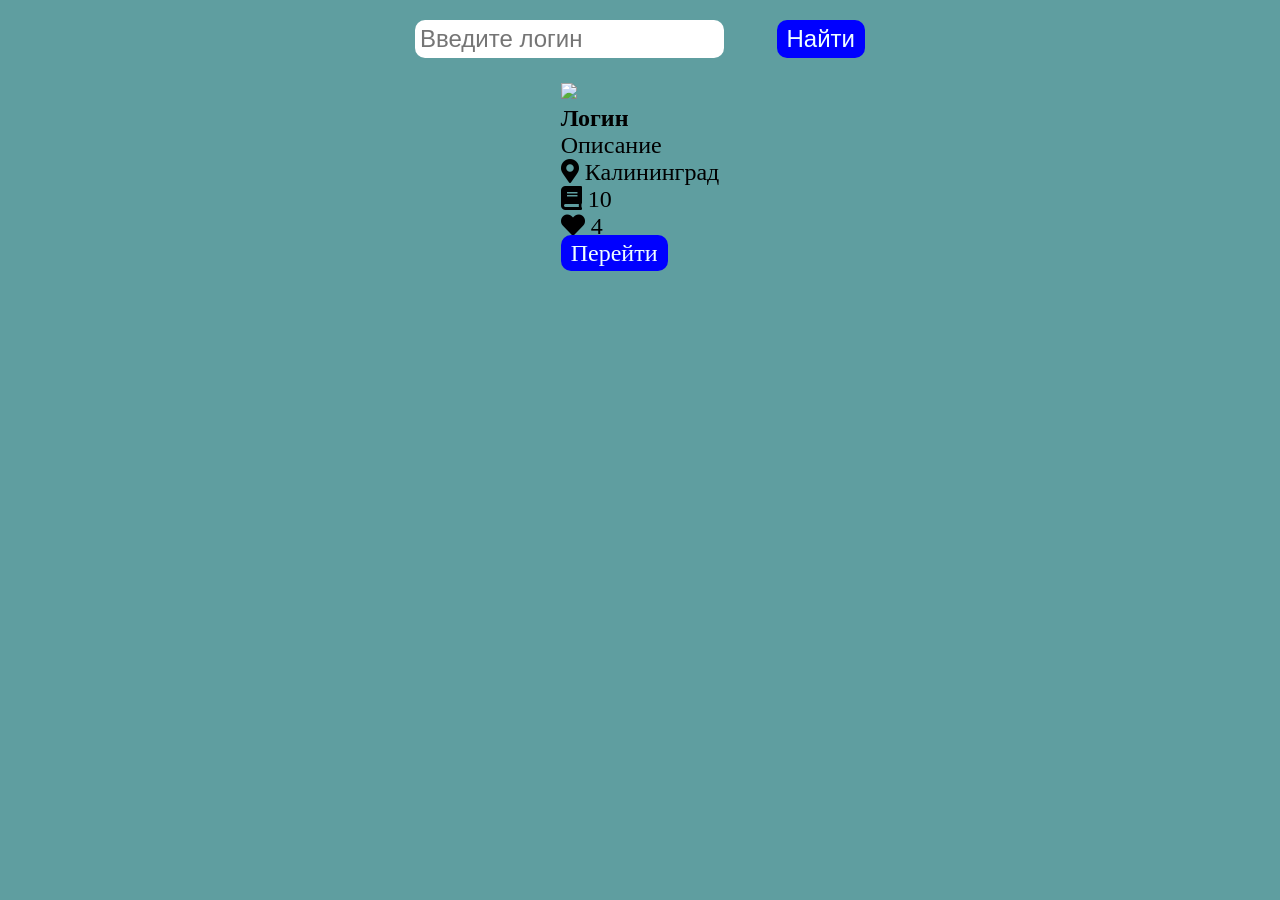
==== github/index.html @ f6780255 "github" ====
<!DOCTYPE html>
<html lang="en">
<head>
    <meta charset="UTF-8">
    <meta name="viewport" content="width=device-width, initial-scale=1.0">
    <link
            rel="stylesheet"
            href="https://pro.fontawesome.com/releases/v5.15.2/css/all.css"
        />
        <link rel="stylesheet" href="./style.css">
    <title>GitHub</title>
</head>
<body>
   <label>
    <input placeholder="Введите логин">
    <button>Найти</button>
   </label> 

   <div>
    <img src="https://avatars.githubusercontent.com/u/63047682?v=4"/>
    <h1>Логин</h1>
    <p>Описание</p>
    <nav>
        <div>
            <i class="fas fa-map-marker-alt"></i>
            <span>Калининград</span>
        </div>
        <div>
            <i class="fas fa-book"></i>
            <span>10</span>
        </div>
        <div>
            <i class="fas fa-heart"></i>
            <span>4</span>
        </div>
    </nav>
    <a href="">Перейти</a>
   </div>
</body>
</html>
---- github/style.css ----
* {
    margin: 0;
    padding: 0;
    box-sizing: border-box;
    font-size: 24px
}
body {
    background: cadetblue;
    display: flex;
    flex-direction: column;
    align-items: center;
}
label {
    width: 450px;
    margin: 20px;
    display: flex;
    justify-content: space-between;
}
input {
    padding: 5px;
    border-radius: 10px;
    outline: none;
    border: none;
}
button, a {
    background: blue;
    color: azure;
    padding: 5px 10px;
    border-radius: 10px;
    text-decoration: none;
    outline: none;
    border: none;
}
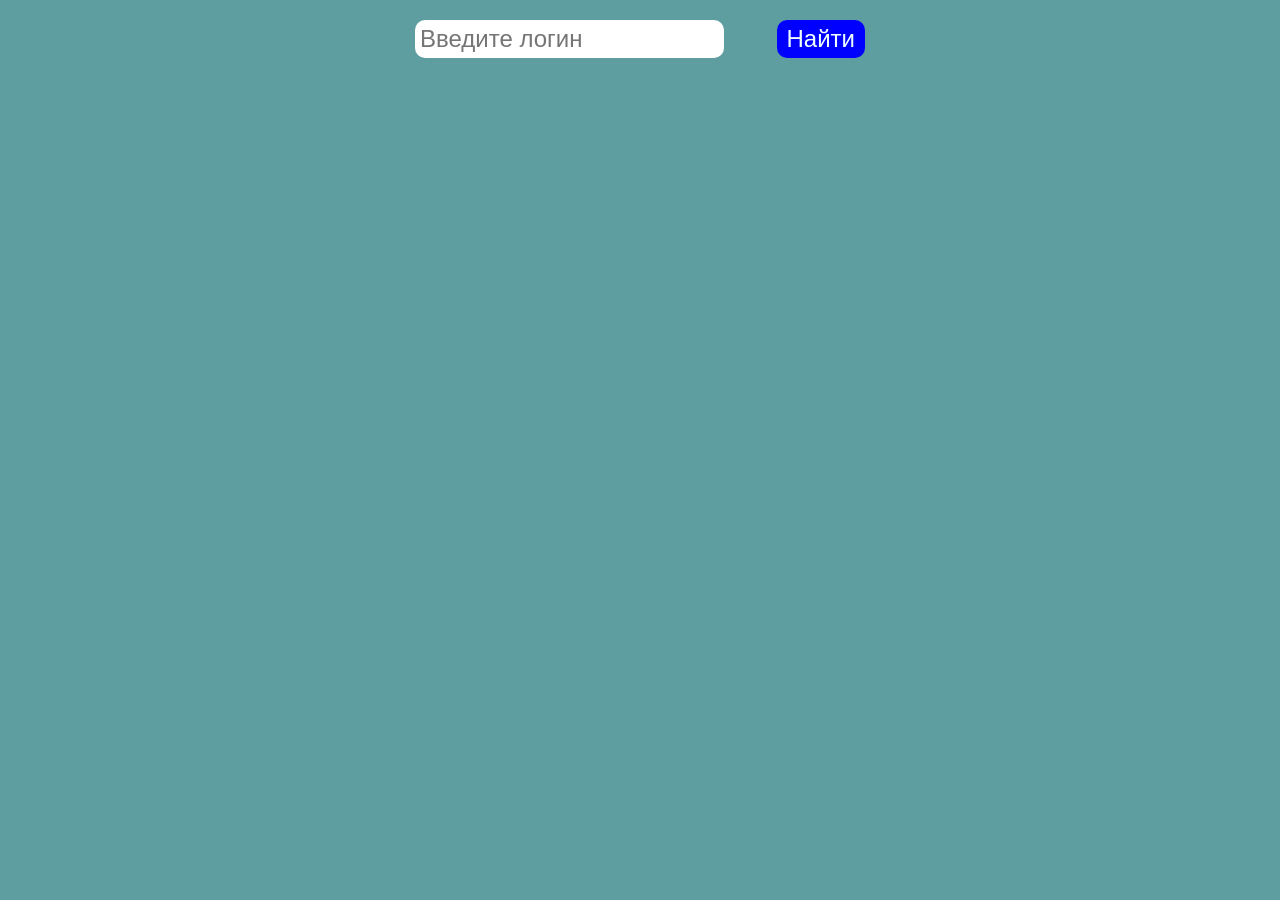
==== commit 43c23c93: "m5" ====
--- a/github/index.html
+++ b/github/index.html
@@ -12,29 +12,32 @@
 </head>
 <body>
    <label>
-    <input placeholder="Введите логин">
-    <button>Найти</button>
+    <input placeholder="Введите логин" id="searchValue">
+    <button id="searchBtn">Найти</button>
    </label> 
 
-   <div>
+   <div id="card" class="none">
     <img src="https://avatars.githubusercontent.com/u/63047682?v=4"/>
     <h1>Логин</h1>
     <p>Описание</p>
     <nav>
         <div>
-            <i class="fas fa-map-marker-alt"></i>
+            <i class="fas fa-map-marker-alt" style="color: yellow;"></i>
             <span>Калининград</span>
         </div>
         <div>
-            <i class="fas fa-book"></i>
+            <i class="fas fa-book" style="color: yellowgreen;"></i>
             <span>10</span>
         </div>
         <div>
-            <i class="fas fa-heart"></i>
+            <i class="fas fa-heart" style="color: red;"></i>
             <span>4</span>
         </div>
     </nav>
     <a href="">Перейти</a>
    </div>
+
+   <div id="load" class="none"></div>
+   <script src="./main.js"></script>
 </body>
 </html>
--- a/github/style.css
+++ b/github/style.css
@@ -30,4 +30,53 @@
     text-decoration: none;
     outline: none;
     border: none;
+}
+
+img {
+    width: 100%;
+    border-radius: 10px;
+}
+
+#card {
+    width: 400px;
+    display: flex;
+    flex-direction: column;
+    align-items: center;
+    gap: 10px 0;
+    background: plum;
+    border-radius: 10px;
+    overflow: hidden;
+    color: aliceblue;
+    padding: 10px;
+}
+
+nav {
+    width: 100%;
+    display: flex;
+    justify-content: space-between;
+}
+
+#load {
+    width: 100px;
+    height: 100px;
+    background: plum;
+    animation-name: loadPage;
+    animation-duration: 1.5s;
+    animation-iteration-count: infinite;
+    animation-timing-function: linear;
+}
+
+@keyframes loadPage {
+    to {
+        transform: rotate(0deg);
+        background: yellow;
+    }
+    from {
+        transform: rotate(360deg);
+        background: yellowgreen;
+    }
+}
+
+.none {
+    display: none !important;
 }
